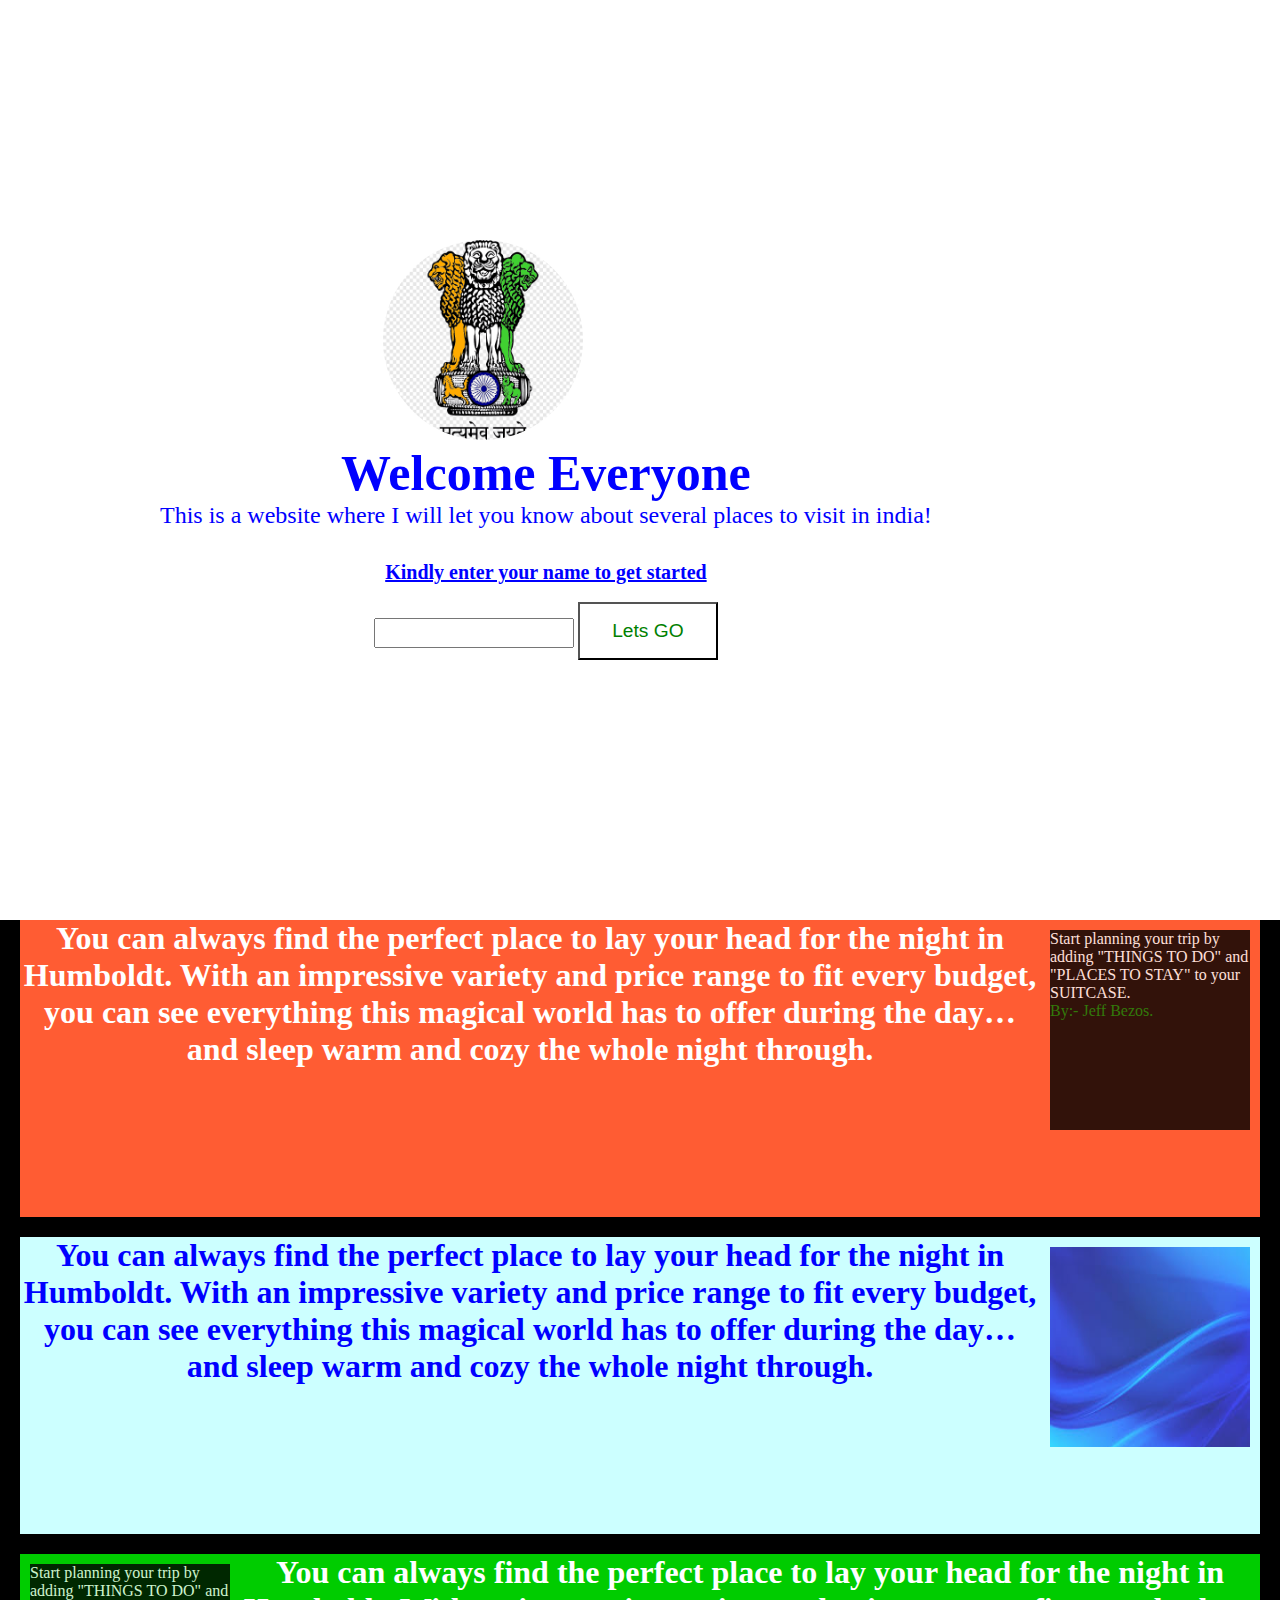
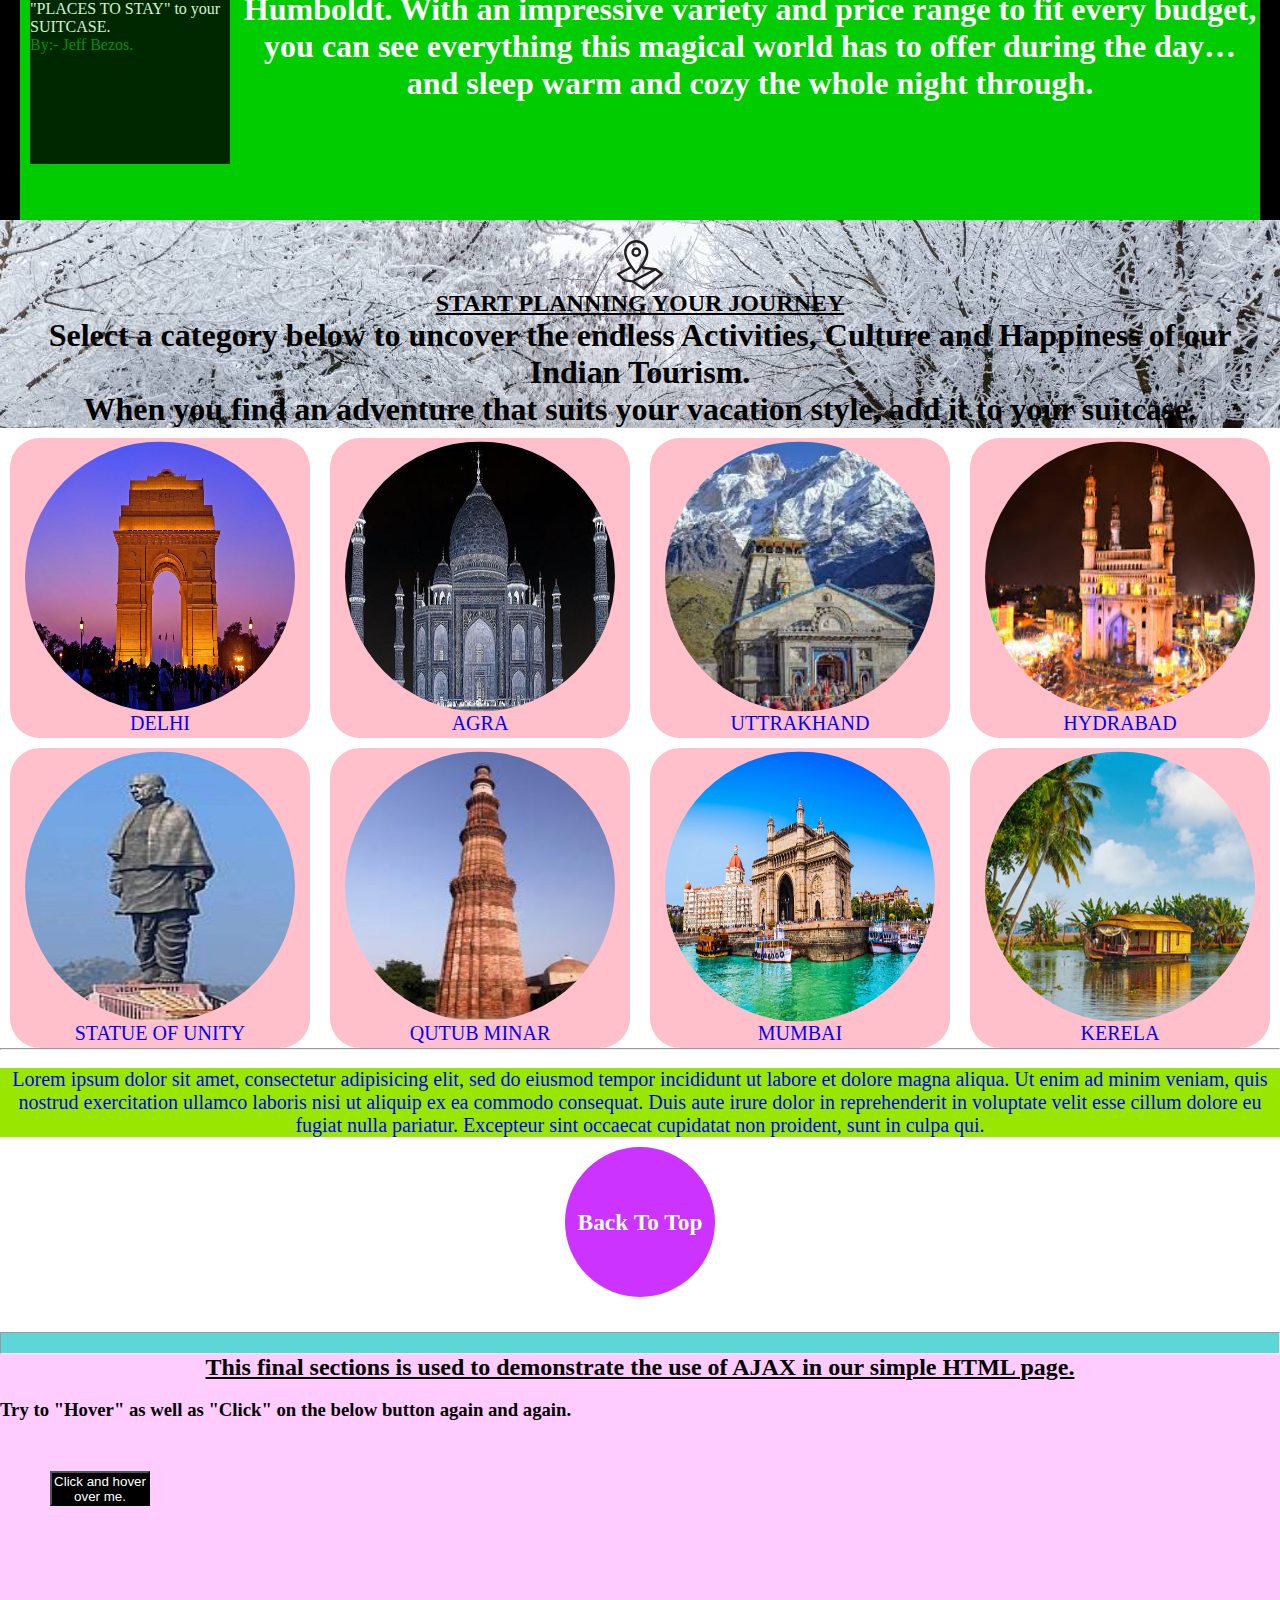
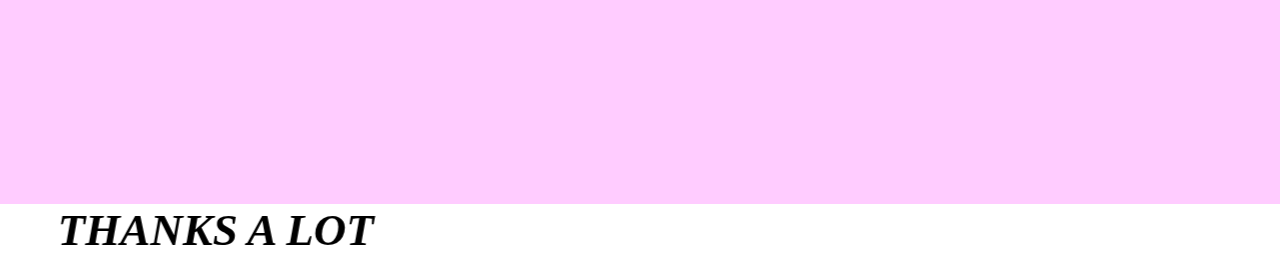
==== index.html @ bdcdca42 "first commit" ====
<html>
  <head>
    <meta charset="utf-8">
    <meta name="viewport" content="width=device-width, initial-scale=1">
    <title>Tourism in india</title>
    <!--<link rel="stylesheet" href="bootstrap.min.css" />-->
    <link rel="stylesheet" type="text/css" href="style.css" />
    

  </head>

<body>

    <!--<h1><center>Tourism in india</center></h1>
    
    <p align="right">
    <img src="star-k-logo.png" alt="star image">
    JATIN CERTIFIED</p>-->


  <header class="v-header container">
    <div class="fullscreen-video-wrap">
        <video src="videvo1.mp4" autoplay="" loop=""></video>
    </div>
    <div class="header-overlay"></div>

    <div class="header-content text-md-center">

        <a href="index.html">
        <img src="india.png" id="ind">
        </a>
        <a id="temp" onclick="scr_to_ele()">browse our catalog</a>
        <h1>Welcome&nbsp;Everyone</h1>

        <p>This is a website where I will let you know about several places to visit in india!</p>
        <h5><u>Kindly enter your name to get started</u></h5>
        <br>
        <input type="text" id="name" >

       
      <button class="btn" onclick="func();">Lets GO</button>
        
    </div>

  </header>
  


  <section id="start">
  <div id=box1>
    <div id="b1" >
      Start planning your trip by adding "THINGS TO DO" and "PLACES TO STAY" to your SUITCASE.
      <br>
      <a href="https://" >By:- Jeff Bezos.</a>
    </div>

    <div id="b2">
    <h1>
      You can always find the perfect place to lay your head for the night in Humboldt. With an impressive variety and price range to fit every budget, you can see everything this magical world has to offer during the day…and sleep warm and cozy the whole night through.
    </h1>
    </div>
  </div>

  <div id=box2>
    <div id="b3" >
      <img src="blue.jfif" onmouseover="setmodi()" onmouseout="remmodi()" id="ha" width="200px" height="200px">
    </div>

    <div id="b4">
    <h1>
      You can always find the perfect place to lay your head for the night in Humboldt. With an impressive variety and price range to fit every budget, you can see everything this magical world has to offer during the day…and sleep warm and cozy the whole night through.
    </h1>
    </div>
  </div>

  <div id=box3>
    <div id="b5" >
      Start planning your trip by adding "THINGS TO DO" and "PLACES TO STAY" to your SUITCASE.
      <br>
      <a href="https://" >By:- Jeff Bezos.</a>
    </div>

    <div id="b6">
    <h1>
      You can always find the perfect place to lay your head for the night in Humboldt. With an impressive variety and price range to fit every budget, you can see everything this magical world has to offer during the day…and sleep warm and cozy the whole night through.
    </h1>
    </div>
  </div>



    <!--<div id="b3">
    It’s never too late to have a life you love. Don’t ever feel like you’ve missed the boat, don’t have what it takes or can’t achieve your dreams. Instead of removing your dreams, remove the doubts and fears keeping you from them. It’s never, ever too late.
    </div>
    -->
  </section>












  <section id="content1">
    <center id="c2">
        <img src="map_icon.svg" alt="map_logo" id="map">
        <br><h2>
        <u><b><caption>START PLANNING YOUR JOURNEY</caption></b></u>
        <br>
        </h2>
        <h1>
        Select a category below to uncover the endless Activities, Culture and Happiness of our Indian Tourism. <br>When you find an adventure that suits your vacation style, add it to your suitcase.
        </h1>
    </center>
    <!--<section id="section2"></section>-->
    <div class="col-lg-3 col-md-6">
        <div id="one">
          <div id="one1">
              <img src="delhi.jpg" height="270" width="270" id="del" onmouseover="setnew1()" onmouseout="setold1()">
              <p>DELHI</p>
          </div>
        </div>
    </div>
    <div class="col-lg-3 col-md-6">
        <div id="one">
          <div id="one1">
              <img src="agra.jpg" height="270" width="270" id="agr" onmouseover="setnew2()" onmouseout="setold2()">
              <p>AGRA</p>
          </div>
        </div>
    </div>
    <div class="col-lg-3 col-md-6">
        <div id="one">
          <div id="one1">
              <img src="uttrakhand.jfif" height="270" width="270" id="utt" onmouseover="setnew3()" onmouseout="setold3()">
              <p>UTTRAKHAND</p>
          </div>
        </div>
    </div>
    <div class="col-lg-3 col-md-6">
        <div id="one">
          <div id="one1">
              <img src="hydrabad.jfif" height="270" width="270" id="hyd" onmouseover="setnew4()" onmouseout="setold4()">
              <p>HYDRABAD</p>
          </div>
        </div>
    </div>
    <div class="col-lg-3 col-md-6">
        <div id="one">
          <div id="one1">
              <img src="sou.jfif" height="270" width="270" id="guj" onmouseover="setnew5()" onmouseout="setold5()">
              <p>STATUE OF UNITY</p>
          </div>
        </div>
    </div>
    <div class="col-lg-3 col-md-6">
        <div id="one">
          <div id="one1">
              <img src="qb.jfif" height="270" width="270" id="qut" onmouseover="setnew7()" onmouseout="setold7()">
              <p>QUTUB MINAR</p>
          </div>
        </div>
    </div>
    <div class="col-lg-3 col-md-6">
        <div id="one">
          <div id="one1">
              <img src="mumbai.webp" height="270" width="270" id="mum" onmouseover="setnew6()" onmouseout="setold6()">
              <p>MUMBAI</p>
          </div>
        </div>
    </div>
    <div class="col-lg-3 col-md-6">
        <div id="one">
          <div id="one1">
              <img src="kerela.jpg" height="270" width="270" id="ker" onmouseover="setnew8()" onmouseout="setold8()">
              <p>KERELA</p>
          </div>
        </div>
    </div>
    



  </section>
<!--<div id="one">
    <div id="one1">
      <h3>Back To Top</h3>
    </div>
  </div>
-->
<br>
<hr>
<br>
<p id="y"> Lorem ipsum dolor sit amet, consectetur adipisicing elit, sed do eiusmod
tempor incididunt ut labore et dolore magna aliqua. Ut enim ad minim veniam,
quis nostrud exercitation ullamco laboris nisi ut aliquip ex ea commodo
consequat. Duis aute irure dolor in reprehenderit in voluptate velit esse
cillum dolore eu fugiat nulla pariatur. Excepteur sint occaecat cupidatat non
proident, sunt in culpa qui.</p>
<section id="two">
    <div id="two1">
      <a onclick="scr_top()"><h3>Back To Top</h3></a>
    </div>
</section>
<hr id=la>
<section id="ajax_use">
    <h2 align="center"><u>This final sections is used to demonstrate the use of AJAX in our simple HTML page.</u></h2>
    <br>

    <h3>Try to "Hover" as well as "Click" on the below button again and again.</h3>
    <button type="button" id="ajax_btn" onclick="ss()" onmouseover="s2()" onmouseout="s3()">Click and hover over me.</button>
    <center>
    <div id=last_div>
        <li>This is just the sample text(On mouse hover) of this button.<br>
        <li>Notice the updated text (After clicking) WITHOUT REFRESHING.<br>
        <li>Live from the server.
        <li>Local_Server name is Ajax.txt
    </div>
    </center>
</section>
<footer>
<section id="foot">
    <marquee direction="right" behavior="alternate" scrolldelay="2"> <h2>THANKS A LOT</h2></marquee>
</section>
</footer>

<script src="script.js"></script>
</body>
</html>
---- style.css ----
*{
	padding: 0;
	margin: 0;
}

.v-header{
  height:100vh;
  display:flex;
  align-items:center;
  color:#fff;
}

.container{
  max-width:960px;
  padding-left:1rem;
  padding-right:1rem;
  margin:auto;
  text-align:center;
}

.fullscreen-video-wrap{
  position:absolute;
  top:0;
  left:0;
  width:100%;
  height:100vh;
  overflow:hidden;
  margin: auto;
}

.fullscreen-video-wrap video{
  min-height:50%;
  min-width:50%;
}

.header-overlay{
  height:100vh;
  position: absolute;
  top:0;
  left:0;
  width:100vw;
  z-index:1;
  
  opacity:0.85;
}

.header-content{
  z-index:3;
}

.header-content h1{
  font-size:50px;
  margin-bottom:0;
  color: blue;
}

.header-content h5{
  font-size:20px;
  margin-bottom:0;
  color: blue;
}

.header-content p{
  font-size:1.5rem;
  display:block;
  padding-bottom:2rem;
  color: blue;
}


.btn{
  background:repeat-x;
  /*background-color: pink;*/
  color:#fff;
  font-size:1.2rem;
  padding: 1rem 2rem;
  color: green;
  text-shadow: red;
}
#name{
	width: 200px;
	height: 30px;
}


@media(max-width:960px){
  .container{
    padding-right:3rem;
    padding-left:3rem;
  }
}
/** HEADER **/
#header-nav {
  background-color: cyan;
  border-radius: 0;
  border: 0;
  padding-left: 5px;
  padding-top: 5px;
}

.navbar-brand h1:hover, .navbar-brand h1:focus {
  text-decoration: none;
}  
#b1{
	background-color: black;
	color: white;
	top:50px;
	opacity: 80%;
	width: 200px;
	margin: 10px;
	height: 200px;
	float: right;
	/*border-radius: 180%;*/
	/*overflow:hidden;*/
}
#b2{
	text-align: center;
}

#b3{
	background-color: black;
	color: white;
	top:50px;
	opacity: 80%;
	width: 200px;
	margin: 10px;
	height: 200px;
	float: right;

	/*border-radius: 180%;*/
	/*overflow:hidden;*/
}
#b4{
	color: blue;
	text-align: center;
}
#b5{
	background-color: black;
	color: white;
	top:50px;
	opacity: 80%;
	width: 200px;
	margin: 10px;
	height: 200px;
	float: left;
	/*border-radius: 180%;*/
	/*overflow:hidden;*/
}
#b6{
	text-align: center;
}
#box1{
	margin: 20px;
	width: auto;
	height: 33vh;
	background-color: #ff5c33;
}
#box2{
	margin: 20px;
	width: auto;
	height: 33vh;
	background-color: #ccffff;
}
#box3{
	margin: 20px;
	width: auto;
	height: 33vh;
	background-color: #00cc00;
}
#temp{
	left: 100%;
}
#start{
	min-height: 180px;
	height: 100vh;
	width: 100%;
	background-color: black;
	color: white;
	/*background-image: url("black_theme.jpg");*/
	left: 10px;
	margin-top: 0px;
}
#content1{

	width: all;
	height: auto;
	background-color: white;
	color: black;
	background-image: url(icy_tree.jpg);
	/*opacity: 80%;*/
	z-index: 1;
}
#c2{
	z-index: 4;
}
#map{
	width: 50px;
	height: 50px;
	padding-top: 20px;
}
#section2{
	width: auto;
	height: 600px;
	margin-left: 100px;
	background-color: pink;
	padding-left: 30px;
}
#one{
	width: 300px;
	height: 300px;
	background-color: pink;
	color: white;
	margin: auto;
	border-radius: 10%;
	position: relative; 
	margin-top: 10px;
	/*overflow: hidden;*/
}
#one1{
	color: blue;
	font-size: 20;
	border-color: black;
	position: absolute;
	width: inherit;
	text-align: center;
	height: auto;
	top: 50%;
	transform: translateY(-50%);

}

#two{
	width: 150px;
	height: 150px;
	background-color: #cc33ff;
	color: white;
	margin: auto;
	border-radius: 50%;
	position: relative; 
	margin-top: 10px;
	transition: transform 2s;
	/*overflow: hidden;*/
}
#two1{
	color: white;
	font-size: 20;
	border-color: black;
	position: absolute;
	width: inherit;
	text-align: center;
	height: auto;
	top: 50%;
	transform: translateY(-50%);
	
  
}

#two:hover {
  transform: scale(1.5); 
}
#y{
	color: blue;
	background-color: #99e600;
	height: auto;
	text-align: center;
	font-size: 20px;
}
#one1 img{
	border-radius: 50%;
	margin: auto;
}
#ind{
	width: 200px;
	height: 200px;
	border-radius: 50%;
	text-align: center;
}
#ajax_btn{
	width: 100px;
	height: 35px;
	background-color: black;
	color: white;
	align-self: center; 
	margin: 50px;
}
#last{
	color: white;
	background-color: blue;

	width: 100px;
	height: 100px;
}
#last_div{
	width: 250px;
	height: 180px auto;
	display: none;
	margin-left: 500px auto;
	background-color: yellow;
}
#la{
	margin-top: 35px;
	height: 20px;
	background-color: #5cd6d6; 
}
#ajax_use{
	width: 100%;
	height: 50vh;
	background-color: #ffccff
}
#foot{
	width: 100%;
	height: auto;
	font-size: 30px;
	font-style: italic;
	
}
a:link {
  color: green;
  background-color: transparent;
  text-decoration: none;
}

a:visited {
  color: pink;
  background-color: transparent;
  text-decoration: none;
}

a:hover {
  color: red;
  background-color: transparent;
  text-decoration: underline;
}

a:active {
  color: yellow;
  background-color: transparent;
  text-decoration: underline;
}
@media (min-width: 1200px) {
  .col-lg-1, .col-lg-2, .col-lg-3, .col-lg-4, .col-lg-5, .col-lg-6, .col-lg-7, .col-lg-8, .col-lg-9, .col-lg-10, .col-lg-11, .col-lg-12 {
    float: left;
    /*border: 1px solid green;*/
  }
  .col-lg-1 {
    width: 8.33%;
  }
  .col-lg-2 {
    width: 16.66%;
  }
  .col-lg-3 {
    width: 25%;
  }
  .col-lg-4 {
    width: 33.33%;
  }
  .col-lg-5 {
    width: 41.66%;
  }
  .col-lg-6 {
    width: 50%;
  }
  .col-lg-7 {
    width: 58.33%;
  }
  .col-lg-8 {
    width: 66.66%;
  }
  .col-lg-9 {
    width: 74.99%;
  }
  .col-lg-10 {
    width: 83.33%;
  }
  .col-lg-11 {
    width: 91.66%;
  }
  .col-lg-12 {
    width: 100%;
  }
}

/********** Medium devices only **********/
@media (min-width: 850px) and (max-width: 1199px) {
  .col-md-1, .col-md-2, .col-md-3, .col-md-4, .col-md-5, .col-md-6, .col-md-7, .col-md-8, .col-md-9, .col-md-10, .col-md-11, .col-md-12 {
    float: left;
    /*border: 1px solid green;*/
  }
  .col-md-1 {
    width: 8.33%;
  }
  .col-md-2 {
    width: 16.66%;
  }
  .col-md-3 {
    width: 25%;
  }
  .col-md-4 {
    width: 33.33%;
  }
  .col-md-5 {
    width: 41.66%;
  }
  .col-md-6 {
    width: 50%;
  }
  .col-md-7 {
    width: 58.33%;
  }
  .col-md-8 {
    width: 66.66%;
  }
  .col-md-9 {
    width: 74.99%;
  }
  .col-md-10 {
    width: 83.33%;
  }
  .col-md-11 {
    width: 91.66%;
  }
  .col-md-12 {
    width: 100%;
  }
}
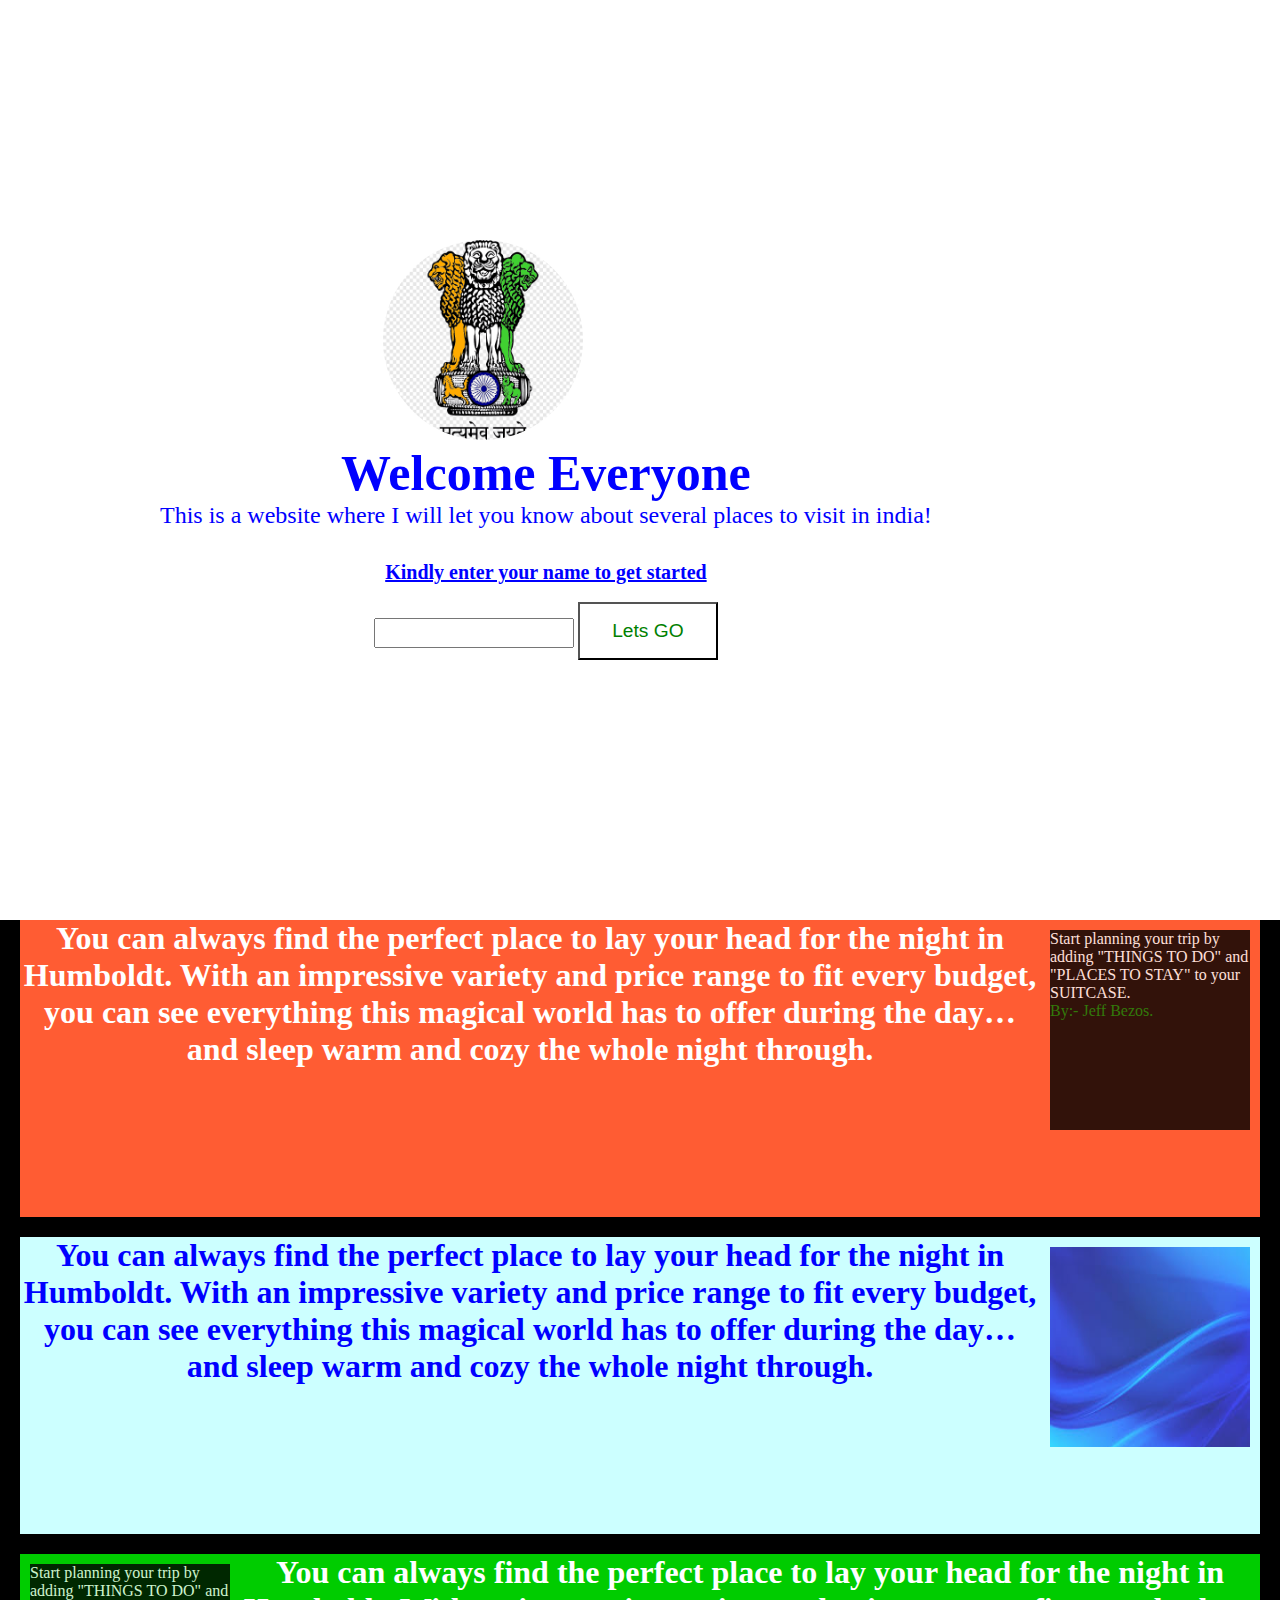
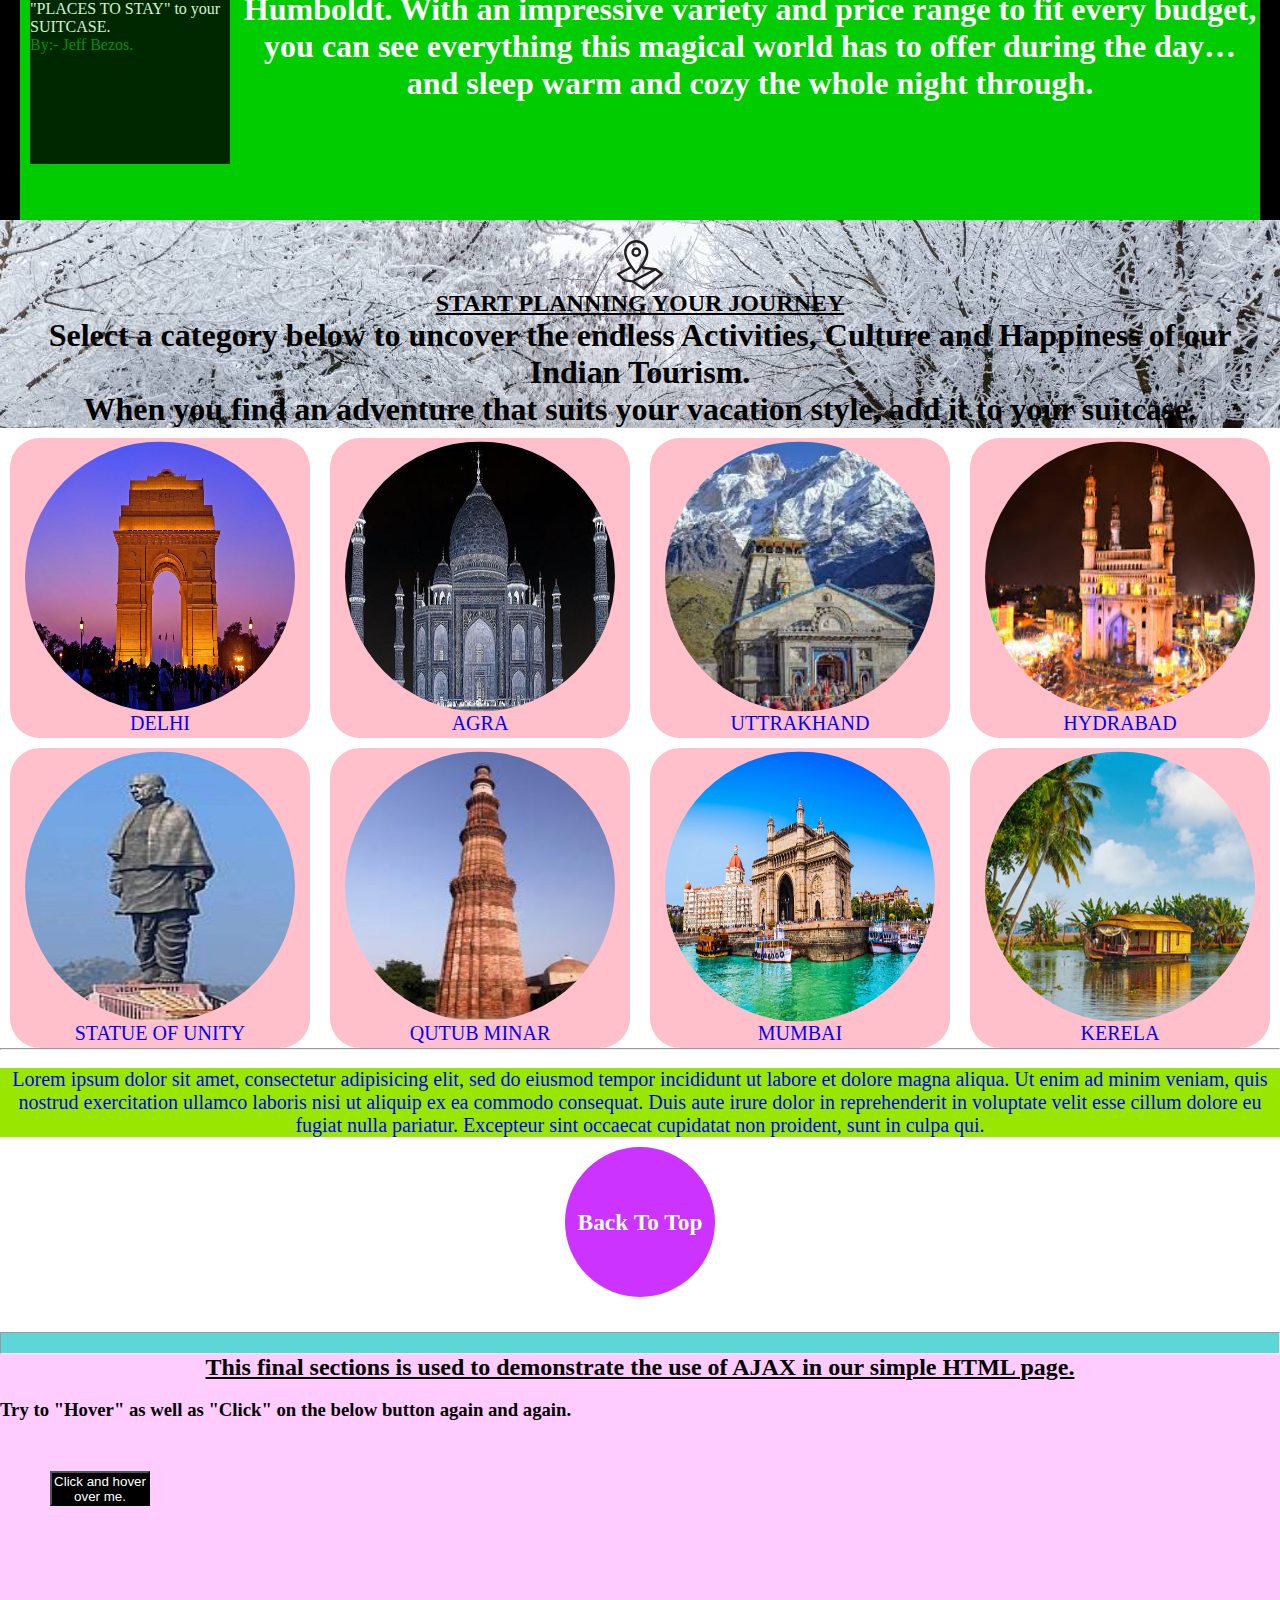
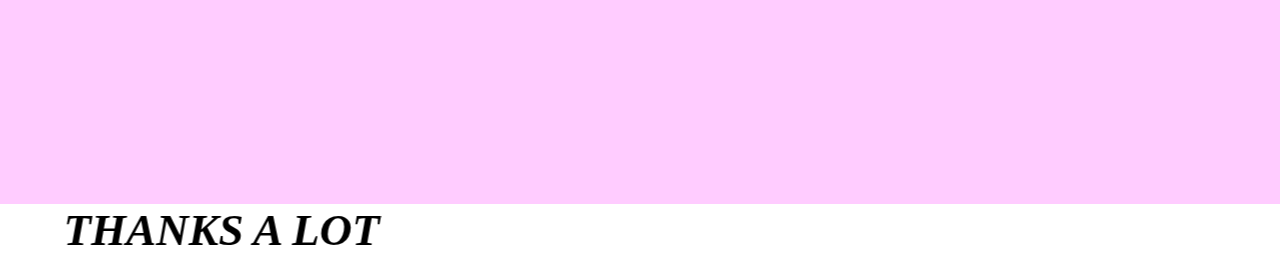
==== commit a819ee51: "Video link is updated" ====
--- a/index.html
+++ b/index.html
@@ -20,7 +20,11 @@
 
   <header class="v-header container">
     <div class="fullscreen-video-wrap">
-        <video src="videvo1.mp4" autoplay="" loop=""></video>
+      <!--If you have a video Downloaded from above Google drive
+          link then please Edit the below Link as
+          <video src="videvo1.mp4" autoplay="" loop=""></video>  -->
+      
+        <video src="videvo1_compressed.mp4" autoplay="" loop=""></video>
     </div>
     <div class="header-overlay"></div>
 
@@ -231,4 +235,4 @@
 
 <script src="script.js"></script>
 </body>
-</html>+</html>
